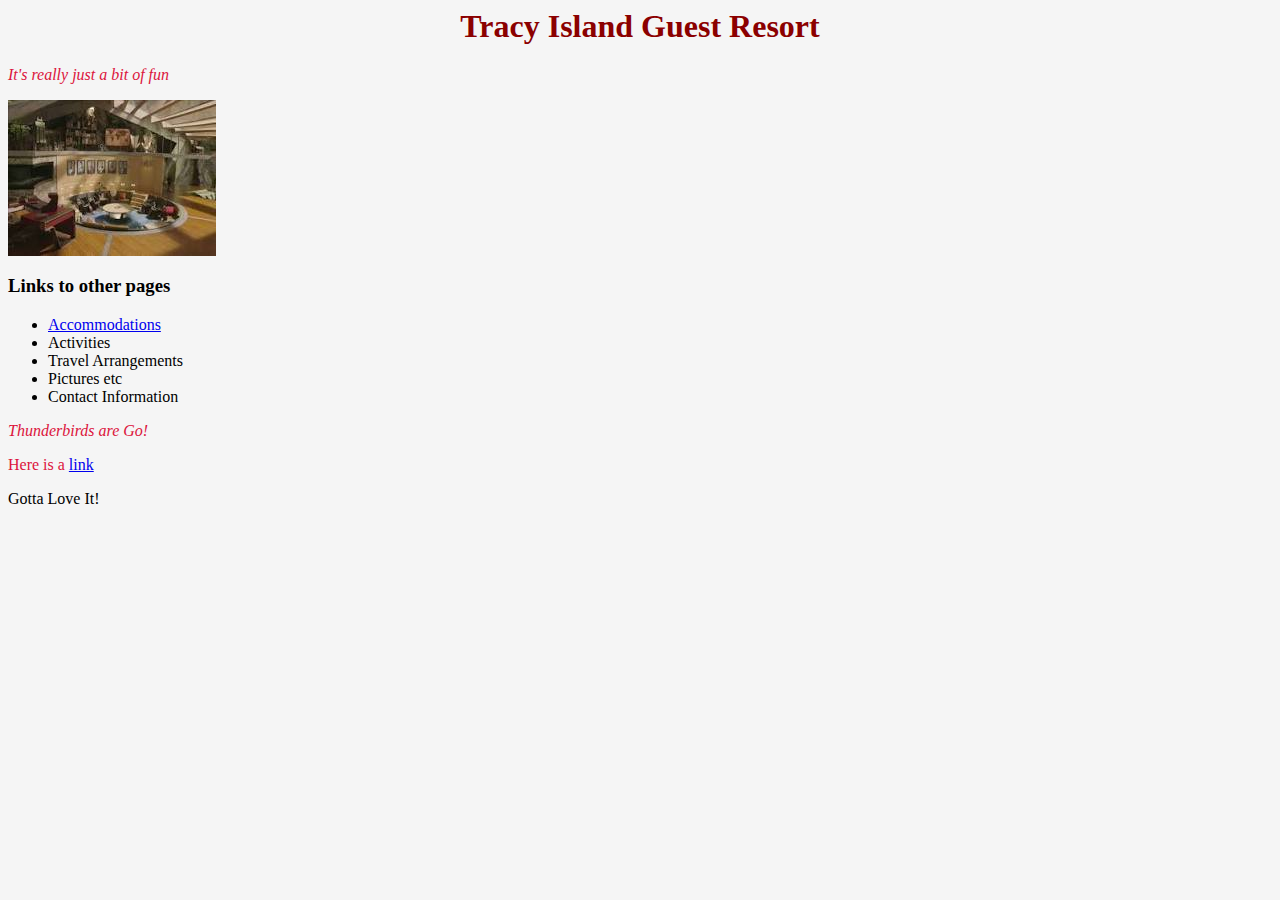
==== accommodations.html @ 4797be01 "Added accommodations page and replaced picture. Made link on index page" ====
<html>
  <head>
    <link href="css/styles.css" rel="stylesheet" type="text/css">
    <title>Accommodations</title>
  </head>
  <body>
    <h1><b>Tracy Island Guest Resort</b></h1>
    <p><i>It's really just a bit of fun</i></p>
    <p><img src="img/inside.jpg"alt="Inside Tracy Manor">
    <h3>Links to other pages</h3>
    <ul>
      <li><a href="accommodations.html">Accommodations</a></li>
      <li>Activities</li>
      <li>Travel Arrangements</li>
      <li>Pictures etc</li>
      <li>Contact Information</li>
    </ul>
    
    <p><em>Thunderbirds are Go!</em></p>
    <p>Here is a <a href="https://www.youtube.com/watch?v=BfIAKj3Gl1E">link</a></p>
    Gotta Love It!</p>
  </body>
</html>
---- css/styles.css ----
h1 {
  color:  darkred;
  text-align: center;
}
h2 {
  font-style: italic;
  text-align: center;
}
p {
  color: crimson;
}
body {
  background-color: whitesmoke;
}
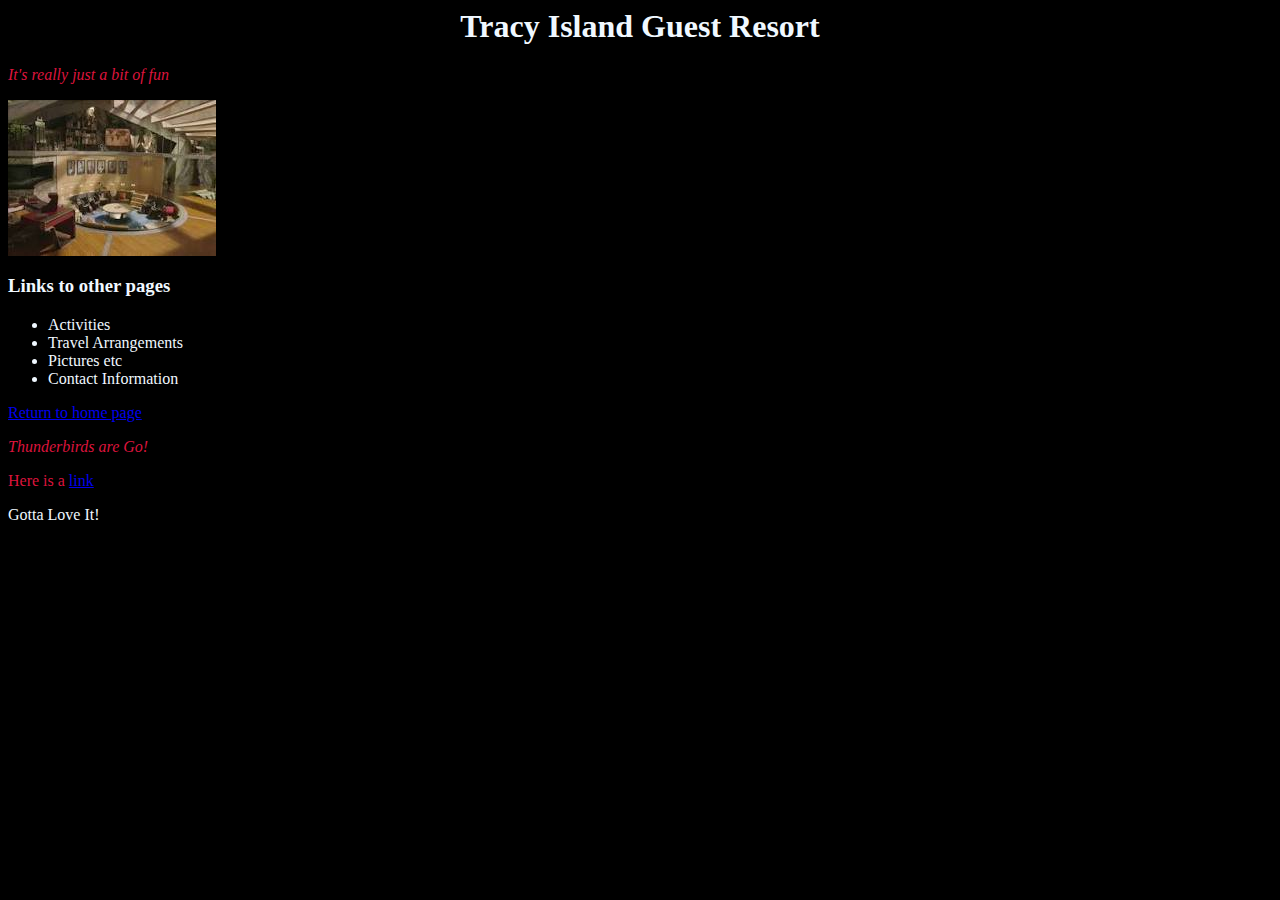
==== commit 18d59e54: "Add links between home page and accommodations" ====
--- a/accommodations.html
+++ b/accommodations.html
@@ -9,13 +9,14 @@
     <p><img src="img/inside.jpg"alt="Inside Tracy Manor">
     <h3>Links to other pages</h3>
     <ul>
-      <li><a href="accommodations.html">Accommodations</a></li>
       <li>Activities</li>
       <li>Travel Arrangements</li>
       <li>Pictures etc</li>
       <li>Contact Information</li>
     </ul>
     
+    <p><a href="index.html">Return to home page</a></p>
+    
     <p><em>Thunderbirds are Go!</em></p>
     <p>Here is a <a href="https://www.youtube.com/watch?v=BfIAKj3Gl1E">link</a></p>
     Gotta Love It!</p>
--- a/css/styles.css
+++ b/css/styles.css
@@ -1,14 +1,17 @@
 h1 {
-  color:  darkred;
+  color:  aliceblue;
   text-align: center;
 }
 h2 {
   font-style: italic;
   text-align: center;
+  color: aliceblue;
 }
 p {
   color: crimson;
 }
 body {
-  background-color: whitesmoke;
+  color: aliceblue;
+  background-color: black;
+  outline: aliceblue;
 }